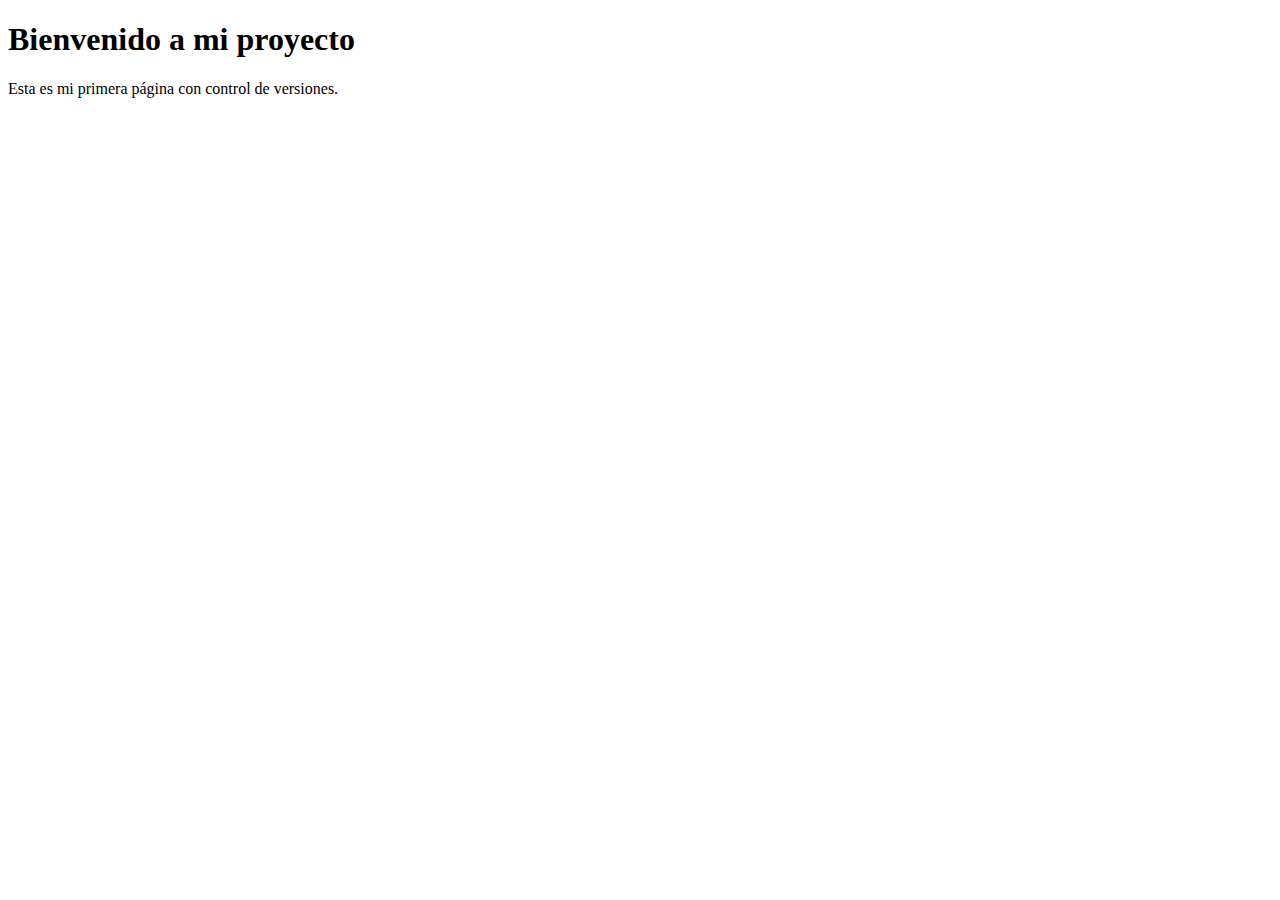
==== index.html @ 22b19cb4 "Añadir página principal" ====
<!DOCTYPE html>
<html lang="en">
<head>
    <meta charset="UTF-8">
    <meta name="viewport" content="width=device-width, initial-scale=1.0">
    <title>Mi Página Web</title>
</head>
<body>

    <h1> Bienvenido a mi proyecto </h1>
    <p> Esta es mi primera página con control de versiones. </p>

</body>
</html>
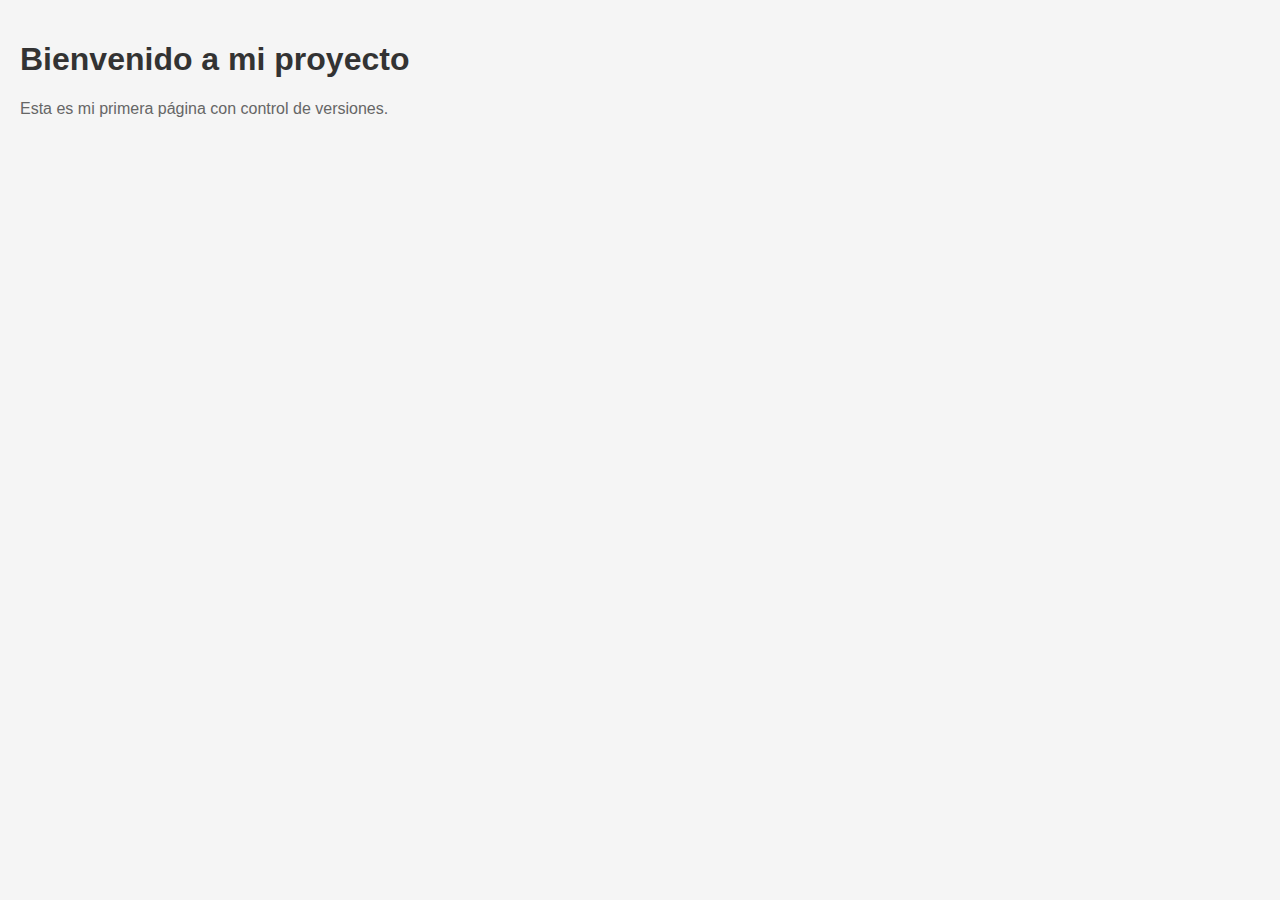
==== commit a94047c0: "Añadir estilos CSS básicos" ====
--- a/index.html
+++ b/index.html
@@ -4,6 +4,7 @@
     <meta charset="UTF-8">
     <meta name="viewport" content="width=device-width, initial-scale=1.0">
     <title>Mi Página Web</title>
+    <link rel="stylesheet" href="styles.css">
 </head>
 <body>
 
--- a/styles.css
+++ b/styles.css
@@ -0,0 +1,14 @@
+body {
+    font-family: Arial, sans-serif;
+    margin: 0;
+    padding: 20px;
+    background-color: #f5f5f5;
+}
+
+h1 {
+    color: #333;
+}
+
+p {
+    color: #666;
+}